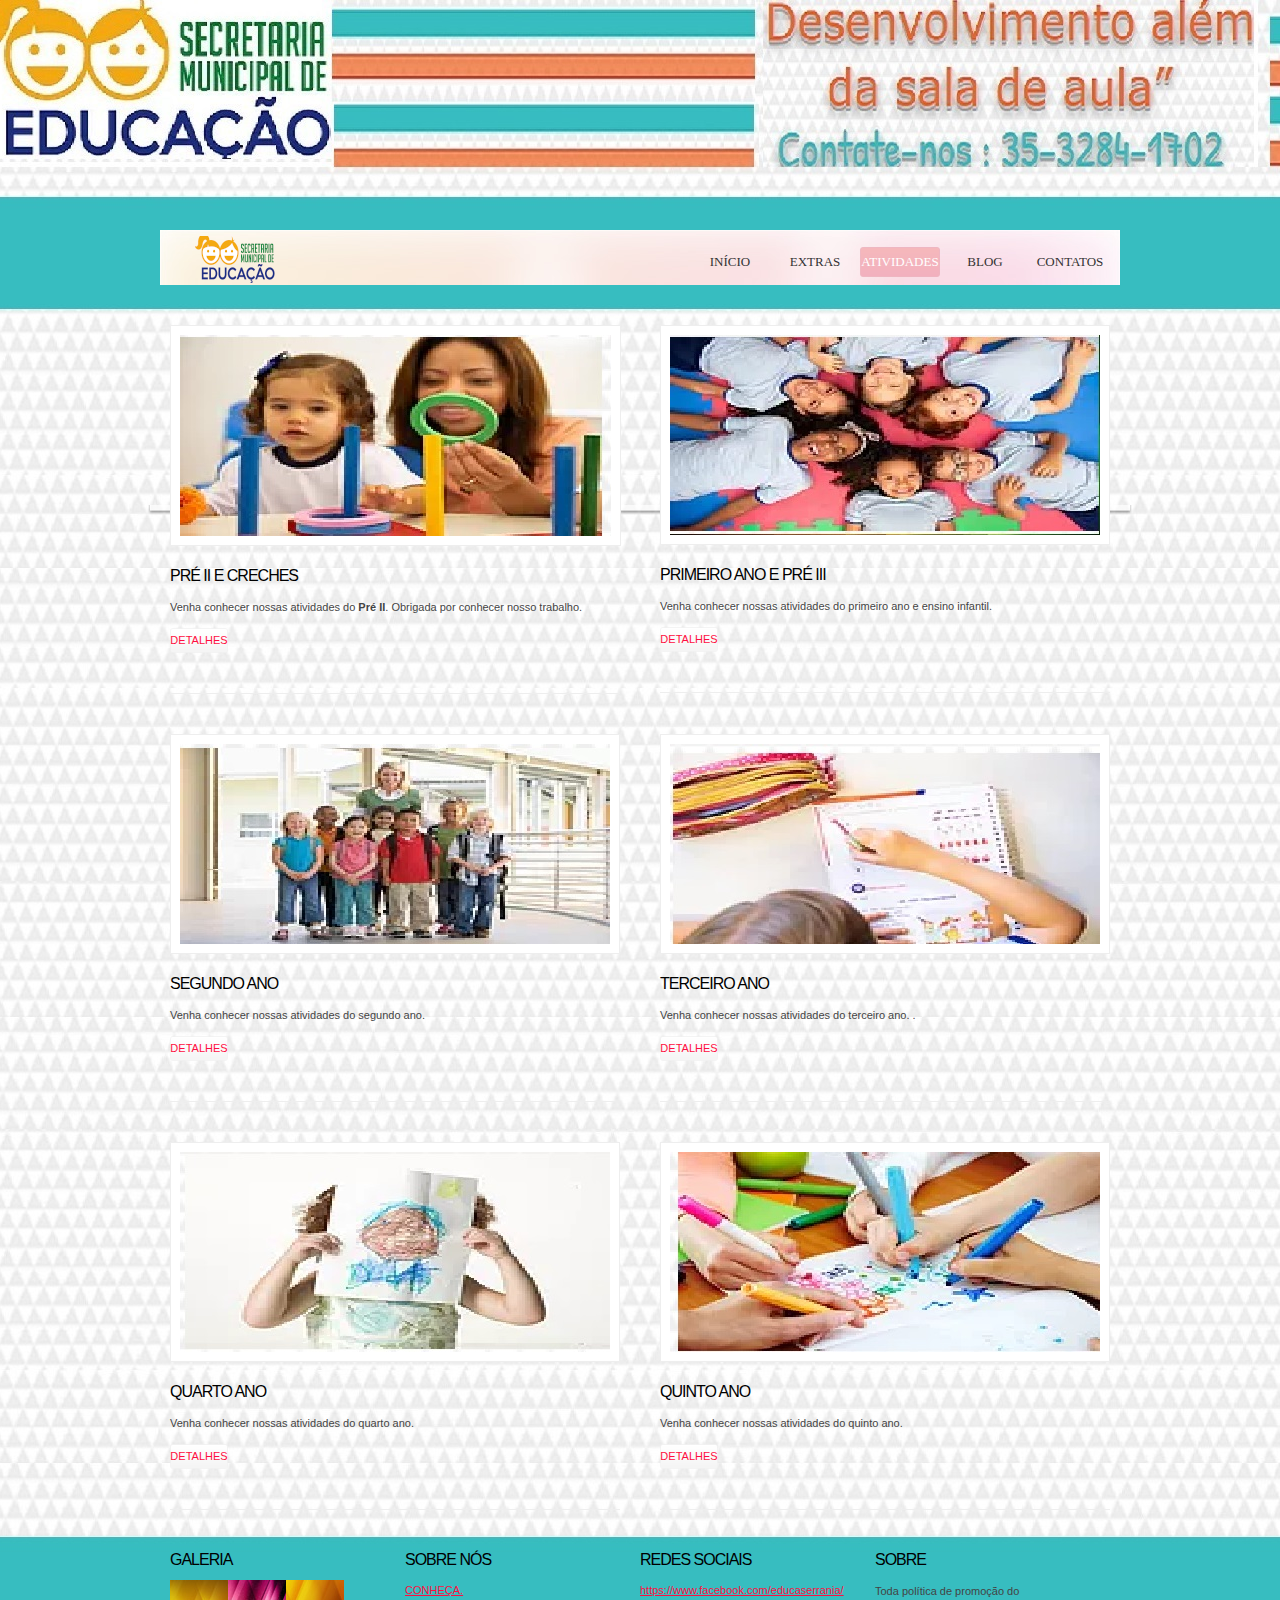
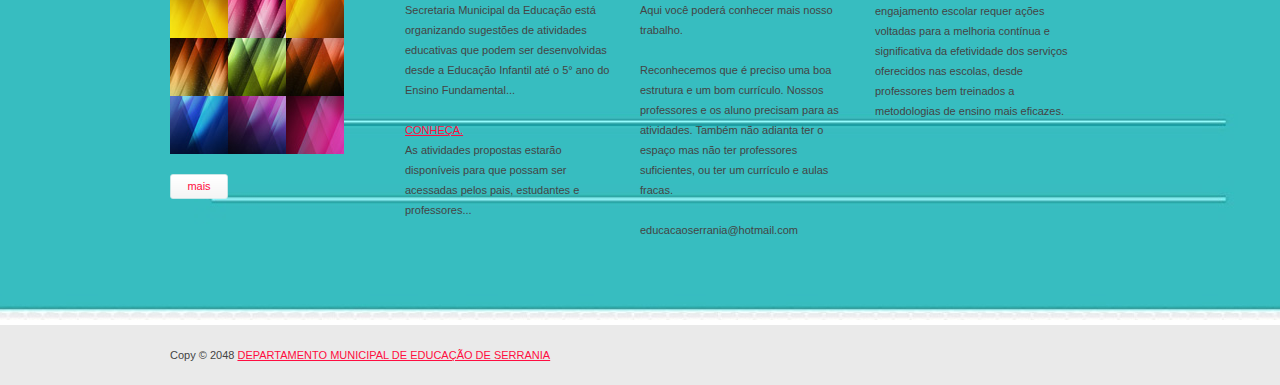
==== index.html @ b6757931 "Rename portfolio.html to index.html" ====
﻿<!DOCTYPE html PUBLIC "-//W3C//DTD XHTML 1.0 Transitional//EN" "http://www.w3.org/TR/xhtml1/DTD/xhtml1-transitional.dtd">
<html xmlns="http://www.w3.org/1999/xhtml">
<head>
<meta http-equiv="Content-Type" content="text/html; charset=utf-8" />
<title>SECRETARIA DE EDUCAÇÃO DE SERRANIA</title>
<meta name="keywords" content="" />
<meta name="description" content="" />
<!-- templatemo 353 beauty class -->
<!-- 
Beauty Class Template 
https://templatemo.com/tm-353-beauty-class 
-->
<link href="css/templatemo_style.css" rel="stylesheet" type="text/css" />

<link rel="stylesheet" type="text/css" href="css/ddsmoothmenu.css" />

<script language="javascript" type="text/javascript">
function clearText(field)
{
    if (field.defaultValue == field.value) field.value = '';
    else if (field.value == '') field.value = field.defaultValue;
}
</script>

<script type="text/javascript" src="js/jquery.min.js"></script>
<script type="text/javascript" src="js/ddsmoothmenu.js">

/***********************************************
* Smooth Navigational Menu- (c) Dynamic Drive DHTML code library (www.dynamicdrive.com)
* This notice MUST stay intact for legal use
* Visit Dynamic Drive at http://www.dynamicdrive.com/ for full source code
***********************************************/

</script>

<script type="text/javascript">

ddsmoothmenu.init({
	mainmenuid: "templatemo_menu", //menu DIV id
	orientation: 'h', //Horizontal or vertical menu: Set to "h" or "v"
	classname: 'ddsmoothmenu', //class added to menu's outer DIV
	//customtheme: ["#1c5a80", "#18374a"],
	contentsource: "markup" //"markup" or ["container_id", "path_to_menu_file"]
})

</script>

<script type="text/javascript" src="js/jquery-1-4-2.min.js"></script> 
<link rel="stylesheet" href="css/slimbox2.css" type="text/css" media="screen" /> 
<script type="text/JavaScript" src="js/slimbox2.js"></script> 

</head>
<body>

<div id="templatemo_body_wrapper">
    <div id="templatemo_wrapper"><span id="templatemo_wrapper_top"></span>
        <div id="templatemo_header">    
            <div id="site_title"><a href="#">EDUCAÇÃO</a></div>
            <div id="templatemo_menu" class="ddsmoothmenu">
                <ul>
                    <li><a href="https://educacaoserrania1.wixsite.com/meusite">INÍCIO</a></li>
                    <li><a href="about.html">EXTRAS</a>
                        <ul><li><span class="top"></span><span class="bottom"></span></li>
                            <li><a href="#submenu1"><a href="https://educacaoserrania1.wixsite.com/meusite/videoteca-educativa">VIDEOTECA</a></li>
                            <li><a href="#submenu2"><a href="https://educacaoserrania1.wixsite.com/meusite/galeria-de-fotos">REFORMAS</a></li>
                            <li><a href="#submenu3"><a href="https://educacaoserrania1.wixsite.com/meusite/copia-atividades-para-baixar-pre-ii-3">EXTRAS</a></li>
                      	</ul>
                    </li>
                    <li><a href="portfolio.html" class="selected">ATIVIDADES</a>
                        <ul><li><span class="top"></span><span class="bottom"></span></li>
                            <li><a href="#submenu1"><a href="https://educacaoserrania1.wixsite.com/meusite/copia-atividades-para-baixar">1° ANO E PRÉ III</a></li>
                            <li><a href="#submenu2"><a href="https://educacaoserrania1.wixsite.com/meusite/copia-atividades-para-baixar-pre-ii">2° E 3° ANOS</a></li>
                            <li><a href="#submenu3"><a href="https://educacaoserrania1.wixsite.com/meusite/copia-atividades-para-baixar-pre-ii-1">4° E 5° ANOS</a></li>
                            <li><a href="#submenu4"><a href="https://educacaoserrania1.wixsite.com/meusite/copia-atividades-para-baixar-pre-ii-2">PRÉ II E CRECHES</a></li>
                            <li><a href="#submenu5"><a href="https://educacaoserrania1.wixsite.com/meusite/copia-atividades-para-baixar-pre-ii-3">JARDIM</a></li>
                        </ul>
                  	</li>
                    <li><a href="https://educacaoserrania1.wixsite.com/meusite/blog">BLOG</a></li>
                    <li><a href="https://educacaoserrania1.wixsite.com/meusite/inscreva-se">CONTATOS</a></li>
                </ul>
                <br style="clear: left" />
            </div> <!-- end of templatemo_menu -->
        </div>
        
        <div id="templatemo_main">
            
        	<ul id="gallery">
                <li>
                    <a href="images/portfolio/01.jpg" rel="lightbox[portfolio]"><img src="images/portfolio/01.jpg" alt="Image 01" /></a>
                    <h4>PRÉ II E CRECHES</h4>
                    <p>Venha conhecer nossas atividades do  <strong>Pré II</strong>. Obrigada por conhecer nosso trabalho.</p>
                    <a href="https://educacaoserrania1.wixsite.com/meusite/copia-atividades-para-baixar-pre-ii-2" class="more">DETALHES<a href="#"</a></a>
                </li>
                <li class="no_margin_right">
                    <a href="images/portfolio/02.jpg" rel="lightbox[portfolio]"><img src="images/portfolio/02.jpg" alt="Image 02" /></a>
                    <h4>PRIMEIRO ANO E PRÉ III</h4>
                    <p>Venha conhecer nossas atividades do primeiro ano e ensino infantil. </p>
                    <a href="https://educacaoserrania1.wixsite.com/meusite/copia-atividades-para-baixar" class="more">DETALHES<a href="#" target="_blank"</a></a>
                </li>
                <li>
                    <a href="images/portfolio/03.jpg" rel="lightbox[portfolio]"><img src="images/portfolio/03.jpg" alt="Image 03" /></a>
                    <h4>SEGUNDO ANO</h4>
                    <p>Venha conhecer nossas atividades do segundo ano.</p>
                    <a href="https://educacaoserrania1.wixsite.com/meusite/copia-atividades-para-baixar-pre-ii" class="more">DETALHES<a href="" target="_blank"</a></a>
                </li>
                <li class="no_margin_right">
                    <a href="images/portfolio/04.jpg" rel="lightbox[portfolio]"><img src="images/portfolio/04.jpg" alt="Image 04" /></a>
                    <h4>TERCEIRO ANO</h4>
                    <p>Venha conhecer nossas atividades do terceiro ano. <a href="http://validator.w3.org/check?uri=referer" rel="nofollow"><strong></strong></a> <a href="http://jigsaw.w3.org/css-validator/check/referer" rel="nofollow"><strong></strong></a>.</p>
                    <a href="https://educacaoserrania1.wixsite.com/meusite/copia-atividades-para-baixar-pre-ii" class="more">DETALHES<a href="#" target="_blank"</a></a>
                </li>
                <li>
                    <a href="images/portfolio/05.jpg" rel="lightbox[portfolio]"><img src="images/portfolio/05.jpg" alt="Image 05" /></a>
                    <h4>QUARTO ANO</h4>
                    <p>Venha conhecer nossas atividades do quarto ano. </p>
                    <a href="https://educacaoserrania1.wixsite.com/meusite/copia-atividades-para-baixar-pre-ii-1" class="more">DETALHES<a href="#" target="_blank"</a></a>
                </li>
                <li class="no_margin_right">
                    <a href="images/portfolio/06.jpg" rel="lightbox[portfolio]"><img src="images/portfolio/06.jpg" alt="Image 06" /></a>
                    <h4>QUINTO ANO</h4>
                    <p>Venha conhecer nossas atividades do quinto ano.</p>
                    <a href="https://educacaoserrania1.wixsite.com/meusite/copia-atividades-para-baixar-pre-ii-1" class="more">DETALHES<a href="#" target="_blank"</a></a>
                </li>
            </ul>
        </div>    
        <!-- end of templatemo_menu 
        <div class="cleaner"></div>
        <div class="pagging">
            <ul>
                    <li><a href="#" target="_parent">Previous</a></li>
                    <li><a href="#" target="_parent">1</a></li>
                    <li><a href="#" target="_parent">2</a></li>
                    <li><a href="#" target="_parent">3</a></li>
                    <li><a href="#" target="_parent">4</a></li>
                    <li><a href="#" target="_parent">5</a></li>
                    <li><a href="#" target="_parent">6</a></li>
                    <li><a href="#" target="_parent">Next</a></li>
            </ul>
        </div> 
        <div class="cleaner h20"></div>
              -->
    </div>
    <div id="templatemo_bottom">
        <div class="col col14">
            <h4>GALERIA</h4>
            <ul class="footer_gallery">
                <li><a href="images/templatemo_image_03_l.jpg" rel="lightbox[portfolio]"><img src="images/templatemo_image_03.jpg" alt="Image 01" /></a></li>
                <li><a href="images/templatemo_image_04_l.jpg" rel="lightbox[portfolio]"><img src="images/templatemo_image_04.jpg" alt="Image 02" /></a></li>
                <li><a href="images/templatemo_image_05_l.jpg" rel="lightbox[portfolio]"><img src="images/templatemo_image_05.jpg" alt="Image 03" /></a></li>
                <li><a href="images/templatemo_image_06_l.jpg" rel="lightbox[portfolio]"><img src="images/templatemo_image_06.jpg" alt="Image 04" /></a></li>
                <li><a href="images/templatemo_image_07_l.jpg" rel="lightbox[portfolio]"><img src="images/templatemo_image_07.jpg" alt="Image 05" /></a></li>
                <li><a href="images/templatemo_image_08_l.jpg" rel="lightbox[portfolio]"><img src="images/templatemo_image_08.jpg" alt="Image 06" /></a></li>
                <li><a href="images/templatemo_image_09_l.jpg" rel="lightbox[portfolio]"><img src="images/templatemo_image_09.jpg" alt="Image 07" /></a></li>
                <li><a href="images/templatemo_image_10_l.jpg" rel="lightbox[portfolio]"><img src="images/templatemo_image_10.jpg" alt="Image 08" /></a></li>
                <li><a href="images/templatemo_image_11_l.jpg" rel="lightbox[portfolio]"><img src="images/templatemo_image_11.jpg" alt="Image 09" /></a></li>
            </ul>
            <div class="cleaner h20"></div>
            <a href="portfolio.html" class="more">mais</a>
        </div>
        
        <div class="col col14">
            <h4>SOBRE NÓS</h4>
            <ul class="no_bullet">
                <li>
                    <span class="header"><a href="https://educacaoserrania1.wixsite.com/meusite/nossos-programas">CONHEÇA.</a></span>
                    Secretaria Municipal da Educação está organizando sugestões de atividades educativas que podem ser desenvolvidas desde a Educação Infantil até o 5° ano do Ensino Fundamental...
                </li>
                <li>
                    <span class="header"><a href="https://educacaoserrania1.wixsite.com/meusite/nossos-programas">CONHEÇA.</a></span>
                    As atividades propostas estarão disponíveis para que possam ser acessadas pelos pais, estudantes e professores...
                </li>
            </ul>
        </div>
        
        <div class="col col14">
            <h4>REDES SOCIAIS</h4>
            <ul class="no_bullet">
                <li><a href="#"> https://www.facebook.com/educaserrania/ </a> Aqui você poderá conhecer mais nosso trabalho.</li>
                <li>Reconhecemos que é preciso uma boa estrutura e um bom currículo. Nossos professores e os aluno precisam para as atividades. <a href="#"></a>   Também não adianta ter o espaço mas não ter professores suficientes, ou ter um currículo e aulas fracas. </li>
                <li>educacaoserrania@hotmail.com <a href="#"></a></li>
            </ul>
        </div>
        
        <div class="col col14 no_margin_right">
            <h4>SOBRE</h4>
            <p>Toda política de promoção do engajamento escolar requer ações voltadas para a melhoria contínua e significativa da efetividade dos serviços oferecidos nas escolas, desde professores bem treinados a metodologias de ensino mais eficazes.</p>
        </div>
        
        <div class="cleaner"></div>
    </div>
    
    <div id="templatemo_footer_wrapper">
        <div id="templatemo_footer">
            Copy © 2048 <a href="#">DEPARTAMENTO MUNICIPAL DE EDUCAÇÃO DE SERRANIA</a>
        </div>
    </div>
</div>
</body>
</html>
---- css/templatemo_style.css ----
/* 
	Beauty Class Template 
	https://templatemo.com/tm-353-beauty-class
*/

body {
	margin: 0;
	padding: 0;
	color: #444444;
	font-family: Verdana, Arial, Helvetica, sans-serif;
	font-size: 11px;
	line-height: 20px; 
	background-color: #fff; 
	background-image: url(../images/templatemo_main_bgr.jpg);
	background-repeat: repeat-y;
	background-position: center;
}

h1, h2, h3, h4, h5, h6 {
	color:#000;
	letter-spacing:-1px;
	font-weight:400;
	padding: 0;
	margin: 0;
}

em { color: #ff0d40 }

h1 { font-size:32px; margin-bottom: 20px; }
h2 { font-size:28px; margin-bottom: 20px; }
h3 { font-size:20px; margin-bottom: 20px; }
h4 { font-size:16px; margin-bottom: 10px; font-weight:100 }
h5 { font-size:14px }
h6 { font-size:12px }
.header { display: block }

.left { float:left }
.right { float:right }

.float_l { float: left }
.float_r { float:right; margin-right:48px;}

.img_fl { float: left; margin: 3px 15px 5px 0 }
.img_fr { float: left; margin: 3px 0 5px 15px }
.img_border { background: #fff; padding: 4px; border: 1px solid #eee }

a:link, a:visited { color:#ff0d40}
a:visited { text-decoration:none }
a:hover { text-decoration:none }
a:hover,a:active { outline:none }

a.more { 
	clear: both; 
	display: block; 
	width: 58px; 
	height: 25px; 
	line-height: 25px; 
	text-align: center; 
	text-decoration: none; 
	background: url(../images/templatemo_button01.png) no-repeat; 
}

.tmo_ul_list { 
	margin: 10px 0 10px 15px; 
	padding: 0; 
	list-style: none; 
}

.tmo_ul_list li { 
	color:#666; 
	margin: 0 0 7px 0; 
	padding: 2px 0 2px 30px; 
	background: url(../images/templatemo_list.png) no-repeat scroll 0 3px;  
}

.tmo_ul_list li a { 
	color: #666; 
	font-weight: normal; 
	text-decoration: none; 
}

.tmo_ul_list li a:hover { 
	color: #666; 
}

.no_bullet { 
	margin: 0; 
	padding: 0; 
	list-style: none; 
}

.no_bullet li { 
	margin: 0 0 20px 0; 
	padding: 0; 
}

#templatemo_body_wrapper {
	padding: 50px 0 0;
	background:url(../images/templatemo_main_bg.jpg) center top no-repeat
}
#templatemo_wrapper {
	position: relative;
	margin: 0 auto;
	width: 960px;
	padding: 180px 15px;
	background:none,repeat-y center
}

#templatemo_wrapper_top {
	position: absolute;
	top: -5px;
	left: 0;
	width: 984px;
	height: 5px;
	background: none
}

#templatemo_header {
	width: 940px;
	height: 51px;
	padding: 2px 10px;
	margin-bottom: 10px;
	background: url(../images/templatemo_header_bg.jpg)
}

#templatemo_slider {
}

#templatemo_main {
	padding: 30px 10px 0
}

#templatemo_bottom {
	width: 940px;
	padding: 40px 22px 30px;
	margin: 0 auto;
	background: url(../images/templatemo_wrapper_b.png) top center no-repeat
}

#templatemo_footer_wrapper {
	clear: both;
	background: #eaeaea;
	border-top: 5px solid #fff;
	padding: 20px 0;
	width: 100%;
}

#templatemo_footer {
	width: 940px;
	padding: 0  22px;
	margin: 0 auto;
}

#site_title { 
	float: left; 
}

#site_title a { 
	display: block; 
	font-size: 12px; 
	font-family: Georgia, "Times New Roman", Times, serif; 
	width: 350px; 
	height: 54px; 
	color: #acacac; 
	text-indent: -10000px; 
	background: url(../images/templatemo_logo.png) no-repeat center left; 
}

#templatemo_menu { 
	float: right; 
	margin-top: 15px; 
}

#newsletter {
	padding: 10px;
	background: #fbe9ef;
}

#newsletter h4 { 
	margin-bottom: 5px; 
}

#newsletter p { 
	font-size: 11px; 
	margin: 0; 
	margin-bottom: 5px; 
}

#newsletter form {
	margin: 0;
	padding: 0;
	border: 4px solid #fefbfc;
}

#newsletter .txt_field {
	float: left;
	display: block;
	height: 18px;
	line-height: 18px;
	width: 160px;
	color: #333;
	font-size: 12px;
	padding: 5px;
	font-variant: normal;
	border: none;	
	background: #eed2db;
}

#newsletter .subscribe_btn {
	float: right;
	display: block;
	color: #fff;
 	height: 28px;
	width: 80px;
	font-size: 11px;
	font-weight: 700;
	line-height: 26px;
	cursor: pointer;
	border: none;
	background: #ec858f;	
}

.post {
	margin-bottom: 40px;
	padding-bottom: 40px;
	border-bottom: 1px solid #eee
}

.post h2 { 
	margin-bottom: 40px; 
}

.post_left {
	float: left;
	width: 140px;
	text-align: right
}
.post_right {
	float: right;
	width: 450px;
}

.post img { 
	background: #fff; 
	border: 1px solid #eee; 
	padding: 4px; 
}

.post .post_meta { 
	margin-bottom: 5px; 
}

.post .post_meuta span { 
	display: block; 
}

.comment_list { 
	margin: 0; 
	padding: 0; 
	list-style: none; 
}

.comment_list .comment_box { 
	padding: 20px; 
	border-bottom: 1px solid #ddd; 
}

.comment_list li { 
	margin-bottom: 20px; 
}

.comment_list li ul { 
	list-style: none; 
	background: none; 
}

.comment_list li ul li { }

.comment_list li ul li .comment_box { 
	background: #f6f3f3; 
}

.comment_content { 
	float: right; 
	width: 490px; 
}

.comment_list li ul li.depth_2 .comment_content  { 
	width: 450px; 
}

.comment_list li ul li.depth_3 .comment_box { 
	background: #fff; 
}

.comment_list li ul li.depth_3 .comment_content  { 
	width: 410px; 
}

#comment_form { margin-top: 40px }

#comment_form textarea {
	color: #666;
	background:#fff none repeat fixed 0 0;
	border: 1px solid #ccc;
	height:150px;
	padding: 5px;
	width: 360px;
	font-family: Tahoma, Geneva, sans-serif;
	font-size: 12px;
	margin-top: 5px;
}

#comment_form .form_row {
	width: 100%;
	margin-bottom: 15px;
}

#comment_form form input {
	color: #666;
	padding: 5px;
	width: 230px;
	background:#fff none repeat fixed 0 0;
	border: 1px solid #ccc;
	font-family: Tahoma, Geneva, sans-serif;
	font-size: 12px;
	margin-top: 5px;
}

#comment_form .submit_btn {
	display: block; 
	width: 70px; 
	height: 30px; 
	line-height: 30px; 
	padding: 0 8px; 
	text-align: center; 
	text-decoration: none; 
	font-weight: bold;  
	background-color: #000; 
	border: 1px solid #2f2f2f; 
	color: #fff; 
	font-size:11px; 
}

#gallery {
	margin: 0; padding: 0; list-style: none;
}

#gallery li { 
	display: block; 
	float: left; 
	width: 450px; 
	margin-right: 40px;	
	margin-bottom: 40px;
	padding-bottom: 40px;
	border-bottom: 1px solid #eee; 
}
	
#gallery li img { 
	margin-bottom: 20px; 
	border: 1px solid #eee; 
	background: #fff; 
	padding: 9px; 
}

#gallery .no_margin_right { 
	margin-right: 0; 
}

#contact_form { 
	padding: 0; 
	margin: 0; 
}

#contact_form form { 
	margin: 0; 
	padding: 0; 
}

#contact_form form p { 
	float: left; 
	margin-right: 14px; 
}

#contact_form form .input_field { 
	width: 164px; 
	padding: 5px; 
	color: #222;  
	background: #eed2db; 
	border: 4px solid #fff; 
	font-family: Tahoma, Geneva, sans-serif;
	font-size: 12px;
	margin-top: 5px;
}

#contact_form form label { 
	display: block; 
	margin-right: 12px; 
	font-size: 11px; 
}

#contact_form form textarea { 
	width: 554px; 
	height: 200px; 
	padding: 5px; 
	color: #222;
	background: #eed2db; 
	border: 4px solid #fff; 
	font-family: Tahoma, Geneva, sans-serif;
	font-size: 12px;
	margin-top: 5px;
}

#contact_form form .submit_btn { 
	padding: 5px 14px; 
	background: #e5499c; 
	border: 4px solid #ffffff;
	color: #fff; 
}

.footer_gallery { 
	margin: 0; 
	padding:0; 
	list-style: none; 
}

.footer_gallery li { 
	margin: 0; 
	padding: 0; 
	display: block; 
	float: left; 
}

.col { 
	float: left; 
	margin: 0 30px 30px 0; 
}

.half { width: 455px }
#sidebar, .col13 { width: 280px }
#content, .col23 { width: 620px }
.padding_right { padding-right: 20px }
.col14 { width: 205px }
.no_margin_right { margin-right: 0 }
.last_box { margin-bottom: 0; background: none }

.pagging { 
	margin: 0 0 20px; 
	padding: 0; 
}

.pagging ul { 
	margin: 0; 
	padding: 0; 
	list-style: none; 
}

.pagging ul li { 
	margin: 0; 
	padding: 0; 
	display: inline; 
}

.pagging ul li a { 
	float: left; 
	display: block; 
	color: #333; 
	text-decoration: none; 
	margin-right: 5px; 
	padding: 5px 10px; 
	background: #fff; 
	border: 1px solid #eee; 
}

.pagging ul li a:hover { 
	background: #f3b2bd; 
	border: 1px solid #eee; 
	color: #fff;  
}

.cleaner { 
	clear: both; 
	display: block; 
}

.h20 { height: 20px }
.h40 { height: 40px }

/*============================*/
/*=== Custom Slider Styles ===*/
/*============================*/
#slider {
	position:relative;
    width: 960px;
    height: 340px;
	background:url(../images/loading.gif) no-repeat 50% 50%;
}

#slider img {
	position:absolute;
	top:0px;
	left:0px;
	display:none;
}

#slider a {
	border:0;
	display:block;
}

.nivo-controlNav {
	position:absolute;
	right: -17px;
	bottom: 10px;
	width: 98px;
	height: 17px;
	padding: 9px 20px;
	z-index: 1000;
	background: url(../images/templatemo_slider_nbg.png)
}

.nivo-controlNav a {
	display:block;
	width:10px;
	height:10px;
	background: url(../images/bullets.png) no-repeat;
	text-indent:-9999px;
	border:0;
	margin-right: 8px;
	float:left;
}

.nivo-controlNav a.active {
	background-position:0 -10px;
}

.nivo-directionNav a {
	display:block;
	width:30px;
	height:30px;
	background:url(../images/arrows.png) no-repeat;
	text-indent:-9999px;
	border:0;
}

a.nivo-nextNav {
	background-position:-30px 0;
	right:15px;
}

a.nivo-prevNav {
	left:15px;
}

.nivo-caption {
    text-shadow:none;
	padding: 15px 0;
    font-family: Helvetica, Arial, sans-serif;
}
.nivo-caption a { 
    color:#efe9d1;
    text-decoration:underline;
}
---- css/ddsmoothmenu.css ----
.ddsmoothmenu{
}

.ddsmoothmenu ul{
	z-index: 100;
	margin: 0;
	padding: 0;
	list-style-type: none;
}

/*Top level list items*/
.ddsmoothmenu ul li{
	position: relative;
	display: inline;
	float: left;
}

/*Top level menu link items style*/
.ddsmoothmenu ul li a {
	display: block;
	height: 30px;
	width: 80px;
	margin-left: 5px;
	line-height: 30px;
	font-size: 13px;
	font-family: Georgia, "Times New Roman", Times, serif;
	color: #333;	
	text-align: center;
	text-decoration: none;
	font-weight: 400;
	outline: none;
}

* html .ddsmoothmenu ul li a{ /*IE6 hack to get sub menu links to behave correctly*/
display: inline-block;
}

.ddsmoothmenu ul li a.selected, .ddsmoothmenu ul li a:hover { /*CSS class that's dynamically added to the currently active menu items' LI A element*/
	color: #fff;
	background: url(../images/templatemo_menu_hover.png)
}

/*1st sub level menu*/
.ddsmoothmenu ul li ul {
	position: absolute;
	width: 178px;
	padding: 0 2px;	
	margin: 10px 0 0 5px;
	display: none; /*collapse all sub menus to begin with*/
	visibility: hidden;
	background: url(../images/templatemo_smm.png) repeat-y;
}
.ddsmoothmenu ul li ul span {
	position: absolute;
	width: 182px;
	height: 5px;
}
.ddsmoothmenu ul li ul span.top {
	top: -5px;
	left: 0;
	background: url(../images/templatemo_smt.png)
}
.ddsmoothmenu ul li ul span.bottom {
	bottom: -5px;
	left: 0;
	background: url(../images/templatemo_smb.png)
}

/*Sub level menu list items (undo style from Top level List Items)*/
.ddsmoothmenu ul li ul li{
display: list-item;
float: none;
}

/*All subsequent sub menu levels vertical offset after 1st level sub menu */
.ddsmoothmenu ul li ul li ul{
top: 0;
}

/* Sub level menu links style */
.ddsmoothmenu ul li ul li a{
	font-weight: 500;
	width: 138px; /*width of sub menus*/
	height: 35px;
	padding: 0 20px;
	margin: 0;
	line-height: 35px;
	font-size: 12px;
	text-align: left;
	background: none;
	color: #666;
}

.ddsmoothmenu ul li ul li .last {
	border-bottom: none;
}

.ddsmoothmenu ul li ul li a.selected, .ddsmoothmenu ul li ul li a:hover {
	color: #333;
	background: url(../images/templatemo_smhover.png) no-repeat
}

/* Holly Hack for IE \*/
* html .ddsmoothmenu{height: 1%;} /*Holly Hack for IE7 and below*/


/* ######### CSS classes applied to down and right arrow images  ######### */

.downarrowclass{
position: absolute;
top: 12px;
right: 7px;
}

.rightarrowclass{
position: absolute;
top: 6px;
right: 5px;
}

/* ######### CSS for shadow added to sub menus  ######### */

.ddshadow{
position: absolute;
left: 0;
top: 0;
width: 0;
height: 0;
}

.toplevelshadow{ /*shadow opacity. Doesn't work in IE*/
opacity: 0.5;
}

/* menu */
---- css/slimbox2.css ----
/* SLIMBOX */

#lbOverlay {
	position: fixed;
	z-index: 9999;
	left: 0;
	top: 0;
	width: 100%;
	height: 100%;
	background-color: #000;
	cursor: pointer;
}

#lbCenter, #lbBottomContainer {
	position: absolute;
	z-index: 9999;
	overflow: hidden;
	background-color: #fff;
}

.lbLoading {
	background: #fff url(../images/loading.gif) no-repeat center;
}

#lbImage {
	position: absolute;
	left: 0;
	top: 0;
	border: 10px solid #fff;
	background-repeat: no-repeat;
}

#lbPrevLink, #lbNextLink {
	display: block;
	position: absolute;
	top: 0;
	width: 50%;
	outline: none;
}

#lbPrevLink {
	left: 0;
}

#lbPrevLink:hover {
	background: transparent url(../images/prevlabel.gif) no-repeat 0 15%;
}

#lbNextLink {
	right: 0;
}

#lbNextLink:hover {
	background: transparent url(../images/nextlabel.gif) no-repeat 100% 15%;
}

#lbBottom {
	font-family: Verdana, Arial, Geneva, Helvetica, sans-serif;
	font-size: 10px;
	color: #666;
	line-height: 1.4em;
	text-align: left;
	border: 10px solid #fff;
	border-top-style: none;
}

#lbCloseLink {
	display: block;
	float: right;
	width: 66px;
	height: 22px;
	background: transparent url(../images/closelabel.gif) no-repeat center;
	margin: 5px 0;
	outline: none;
}

#lbCaption, #lbNumber {
	margin-right: 71px;
}

#lbCaption {
	font-weight: bold;
}
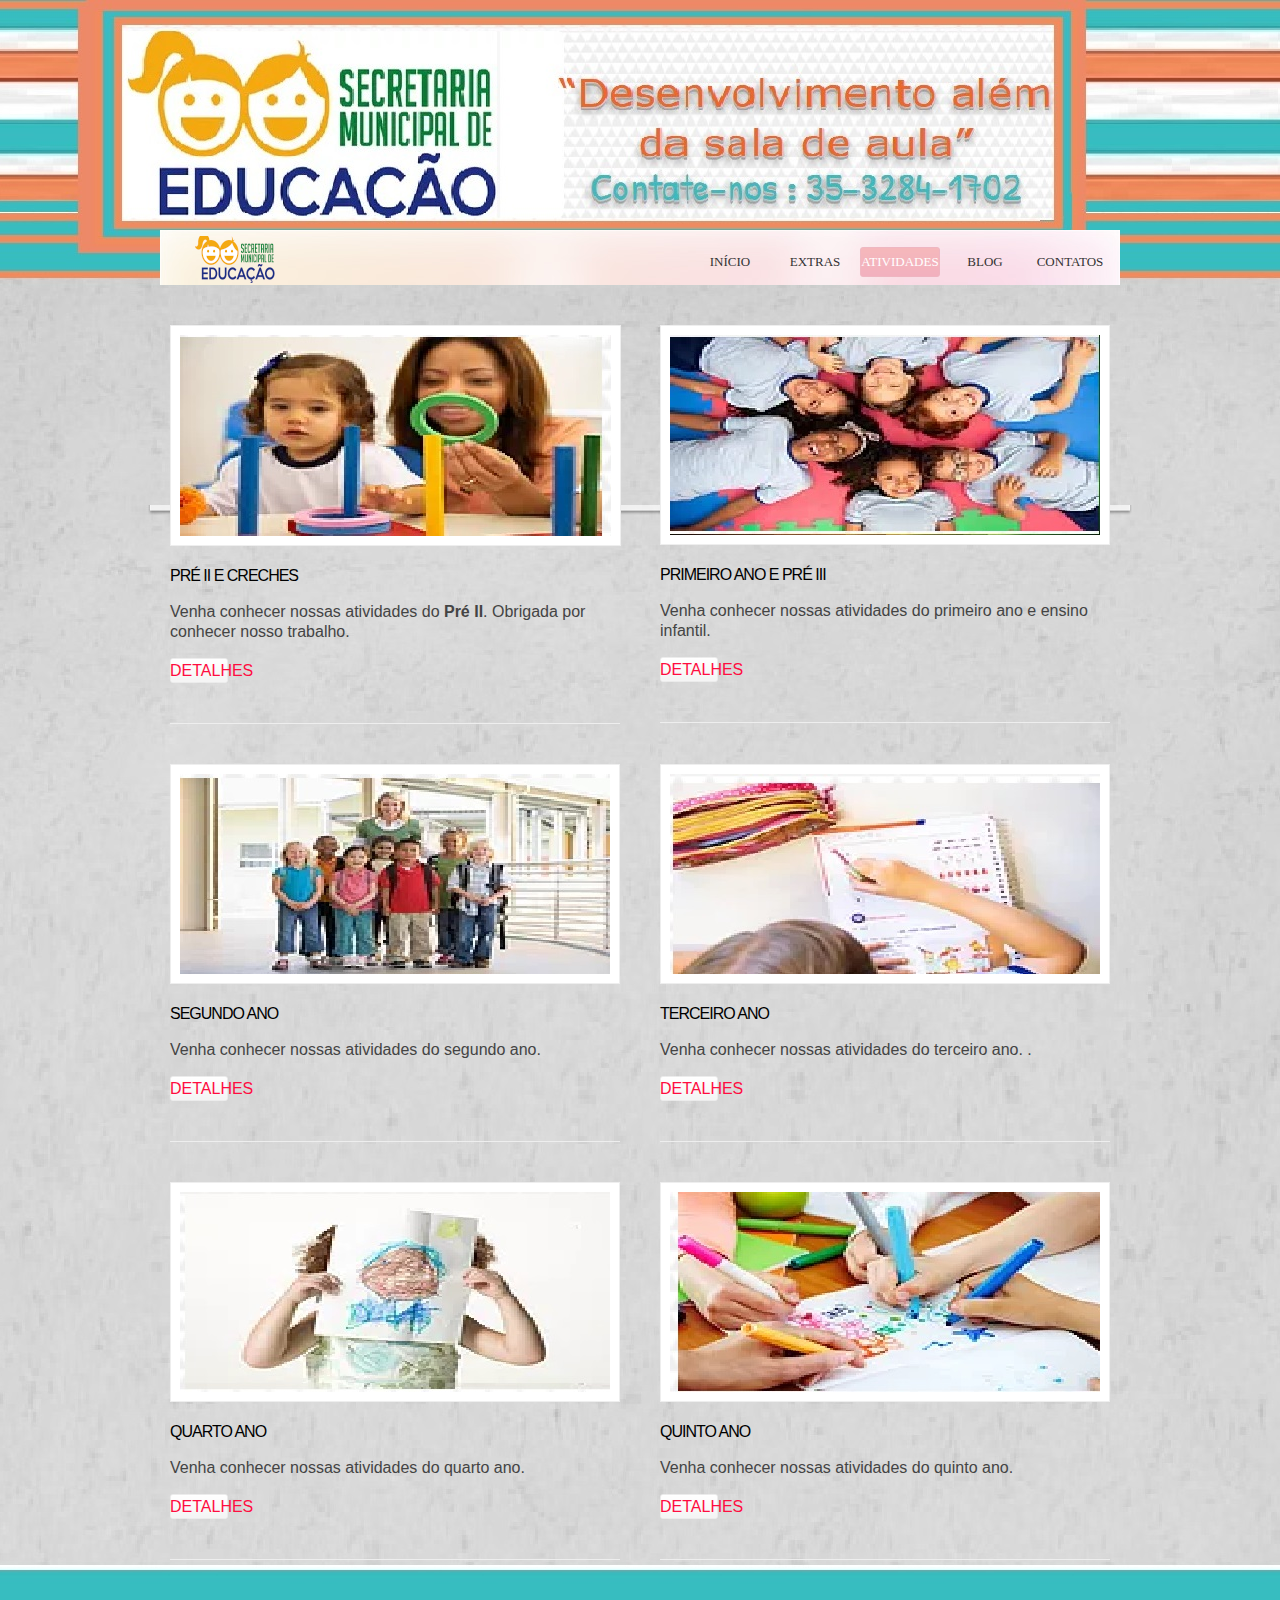
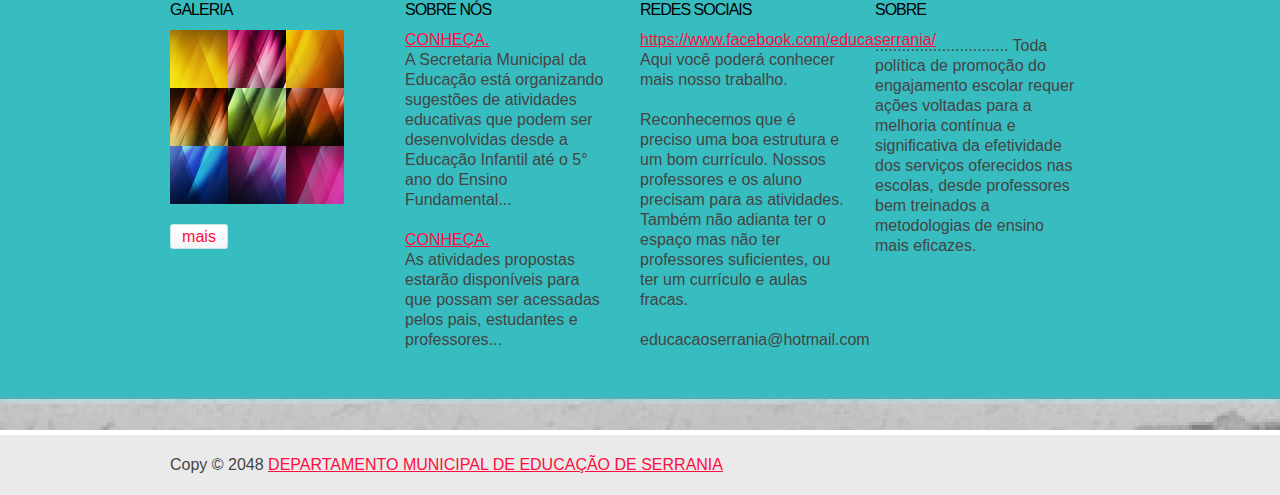
==== commit b72f5cd5: "Add files via upload" ====
--- a/index.html
+++ b/index.html
@@ -163,7 +163,7 @@
             <ul class="no_bullet">
                 <li>
                     <span class="header"><a href="https://educacaoserrania1.wixsite.com/meusite/nossos-programas">CONHEÇA.</a></span>
-                    Secretaria Municipal da Educação está organizando sugestões de atividades educativas que podem ser desenvolvidas desde a Educação Infantil até o 5° ano do Ensino Fundamental...
+                    A Secretaria Municipal da Educação está organizando sugestões de atividades educativas que podem ser desenvolvidas desde a Educação Infantil até o 5° ano do Ensino Fundamental...
                 </li>
                 <li>
                     <span class="header"><a href="https://educacaoserrania1.wixsite.com/meusite/nossos-programas">CONHEÇA.</a></span>
@@ -183,7 +183,9 @@
         
         <div class="col col14 no_margin_right">
             <h4>SOBRE</h4>
-            <p>Toda política de promoção do engajamento escolar requer ações voltadas para a melhoria contínua e significativa da efetividade dos serviços oferecidos nas escolas, desde professores bem treinados a metodologias de ensino mais eficazes.</p>
+            <p>
+              ..............................
+Toda política de promoção do engajamento escolar requer ações voltadas para a melhoria contínua e significativa da efetividade dos serviços oferecidos nas escolas, desde professores bem treinados a metodologias de ensino mais eficazes.</p>
         </div>
         
         <div class="cleaner"></div>
@@ -196,4 +198,4 @@
     </div>
 </div>
 </body>
-</html>
+</html>--- a/css/templatemo_style.css
+++ b/css/templatemo_style.css
@@ -9,7 +9,7 @@
 	padding: 0;
 	color: #444444;
 	font-family: Verdana, Arial, Helvetica, sans-serif;
-	font-size: 11px;
+	font-size: 16px;
 	line-height: 20px; 
 	background-color: #fff; 
 	background-image: url(../images/templatemo_main_bgr.jpg);
@@ -20,7 +20,7 @@
 h1, h2, h3, h4, h5, h6 {
 	color:#000;
 	letter-spacing:-1px;
-	font-weight:400;
+	font-weight:800;
 	padding: 0;
 	margin: 0;
 }
@@ -262,7 +262,7 @@
 }
 
 .comment_list .comment_box { 
-	padding: 20px; 
+	padding: 50px; 
 	border-bottom: 1px solid #ddd; 
 }
 
@@ -413,7 +413,7 @@
 }
 
 #contact_form form .submit_btn { 
-	padding: 5px 14px; 
+	padding: 5px 20px; 
 	background: #e5499c; 
 	border: 4px solid #ffffff;
 	color: #fff; 
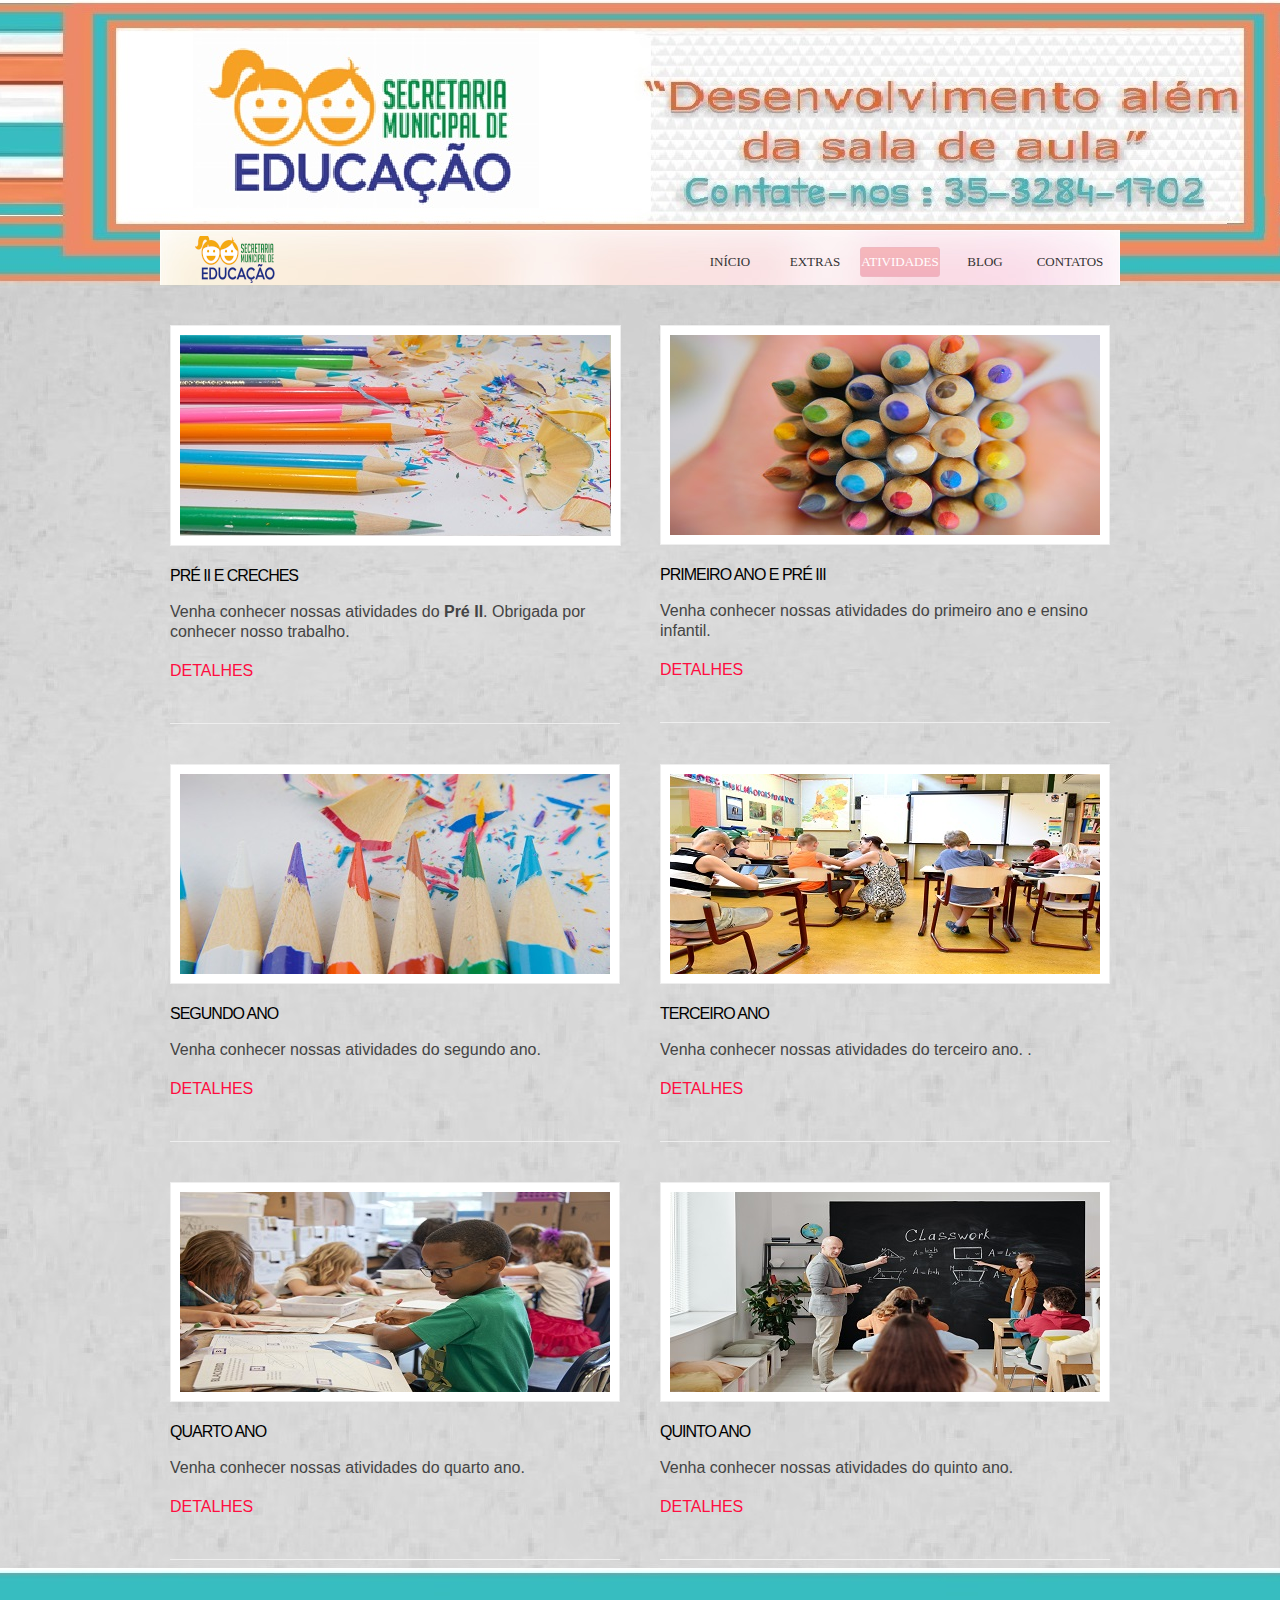
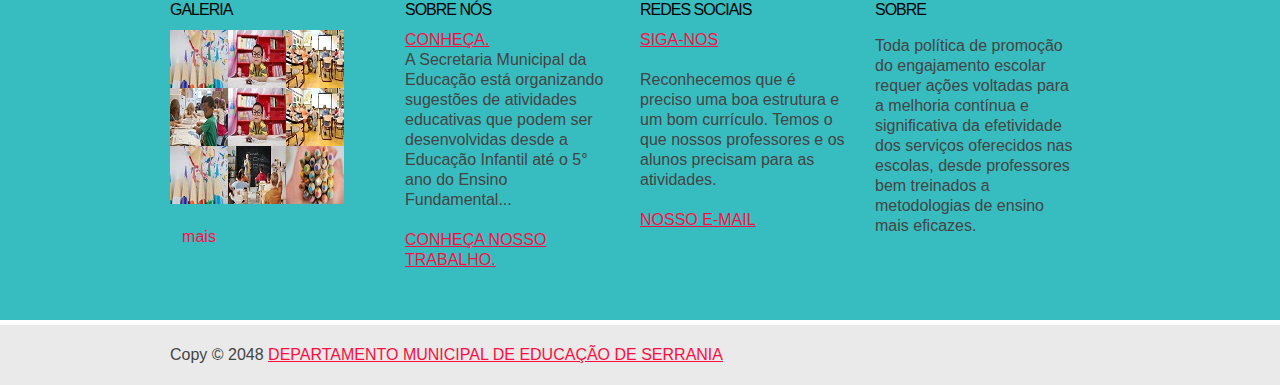
==== commit 5289115c: "Add files via upload" ====
--- a/index.html
+++ b/index.html
@@ -166,8 +166,8 @@
                     A Secretaria Municipal da Educação está organizando sugestões de atividades educativas que podem ser desenvolvidas desde a Educação Infantil até o 5° ano do Ensino Fundamental...
                 </li>
                 <li>
-                    <span class="header"><a href="https://educacaoserrania1.wixsite.com/meusite/nossos-programas">CONHEÇA.</a></span>
-                    As atividades propostas estarão disponíveis para que possam ser acessadas pelos pais, estudantes e professores...
+                    <span class="header"><a href="https://educacaoserrania1.wixsite.com/meusite/nossos-programas">CONHEÇA NOSSO TRABALHO.</a></span>
+                    
                 </li>
             </ul>
         </div>
@@ -175,17 +175,15 @@
         <div class="col col14">
             <h4>REDES SOCIAIS</h4>
             <ul class="no_bullet">
-                <li><a href="#"> https://www.facebook.com/educaserrania/ </a> Aqui você poderá conhecer mais nosso trabalho.</li>
-                <li>Reconhecemos que é preciso uma boa estrutura e um bom currículo. Nossos professores e os aluno precisam para as atividades. <a href="#"></a>   Também não adianta ter o espaço mas não ter professores suficientes, ou ter um currículo e aulas fracas. </li>
-                <li>educacaoserrania@hotmail.com <a href="#"></a></li>
+                <li><a href="https://www.facebook.com/educaserrania/">  SIGA-NOS</a></li>
+                <li>Reconhecemos que é preciso uma boa estrutura e um bom currículo. Temos o que nossos professores e os alunos precisam para as atividades. <a href="#"></a></li>
+                <li> <a href="educacaoserrania@hotmail.com ">NOSSO E-MAIL</a></li>
             </ul>
         </div>
         
         <div class="col col14 no_margin_right">
             <h4>SOBRE</h4>
-            <p>
-              ..............................
-Toda política de promoção do engajamento escolar requer ações voltadas para a melhoria contínua e significativa da efetividade dos serviços oferecidos nas escolas, desde professores bem treinados a metodologias de ensino mais eficazes.</p>
+            <p>Toda política de promoção do engajamento escolar requer ações voltadas para a melhoria contínua e significativa da efetividade dos serviços oferecidos nas escolas, desde professores bem treinados a metodologias de ensino mais eficazes.</p>
         </div>
         
         <div class="cleaner"></div>
--- a/css/templatemo_style.css
+++ b/css/templatemo_style.css
@@ -58,7 +58,7 @@
 	line-height: 25px; 
 	text-align: center; 
 	text-decoration: none; 
-	background: url(../images/templatemo_button01.png) no-repeat; 
+	 
 }
 
 .tmo_ul_list { 
@@ -133,9 +133,9 @@
 
 #templatemo_bottom {
 	width: 940px;
-	padding: 40px 22px 30px;
+	
 	margin: 0 auto;
-	background: url(../images/templatemo_wrapper_b.png) top center no-repeat
+	
 }
 
 #templatemo_footer_wrapper {
@@ -291,7 +291,7 @@
 }
 
 .comment_list li ul li.depth_3 .comment_box { 
-	background: #fff; 
+	background:#fff; 
 }
 
 .comment_list li ul li.depth_3 .comment_content  { 
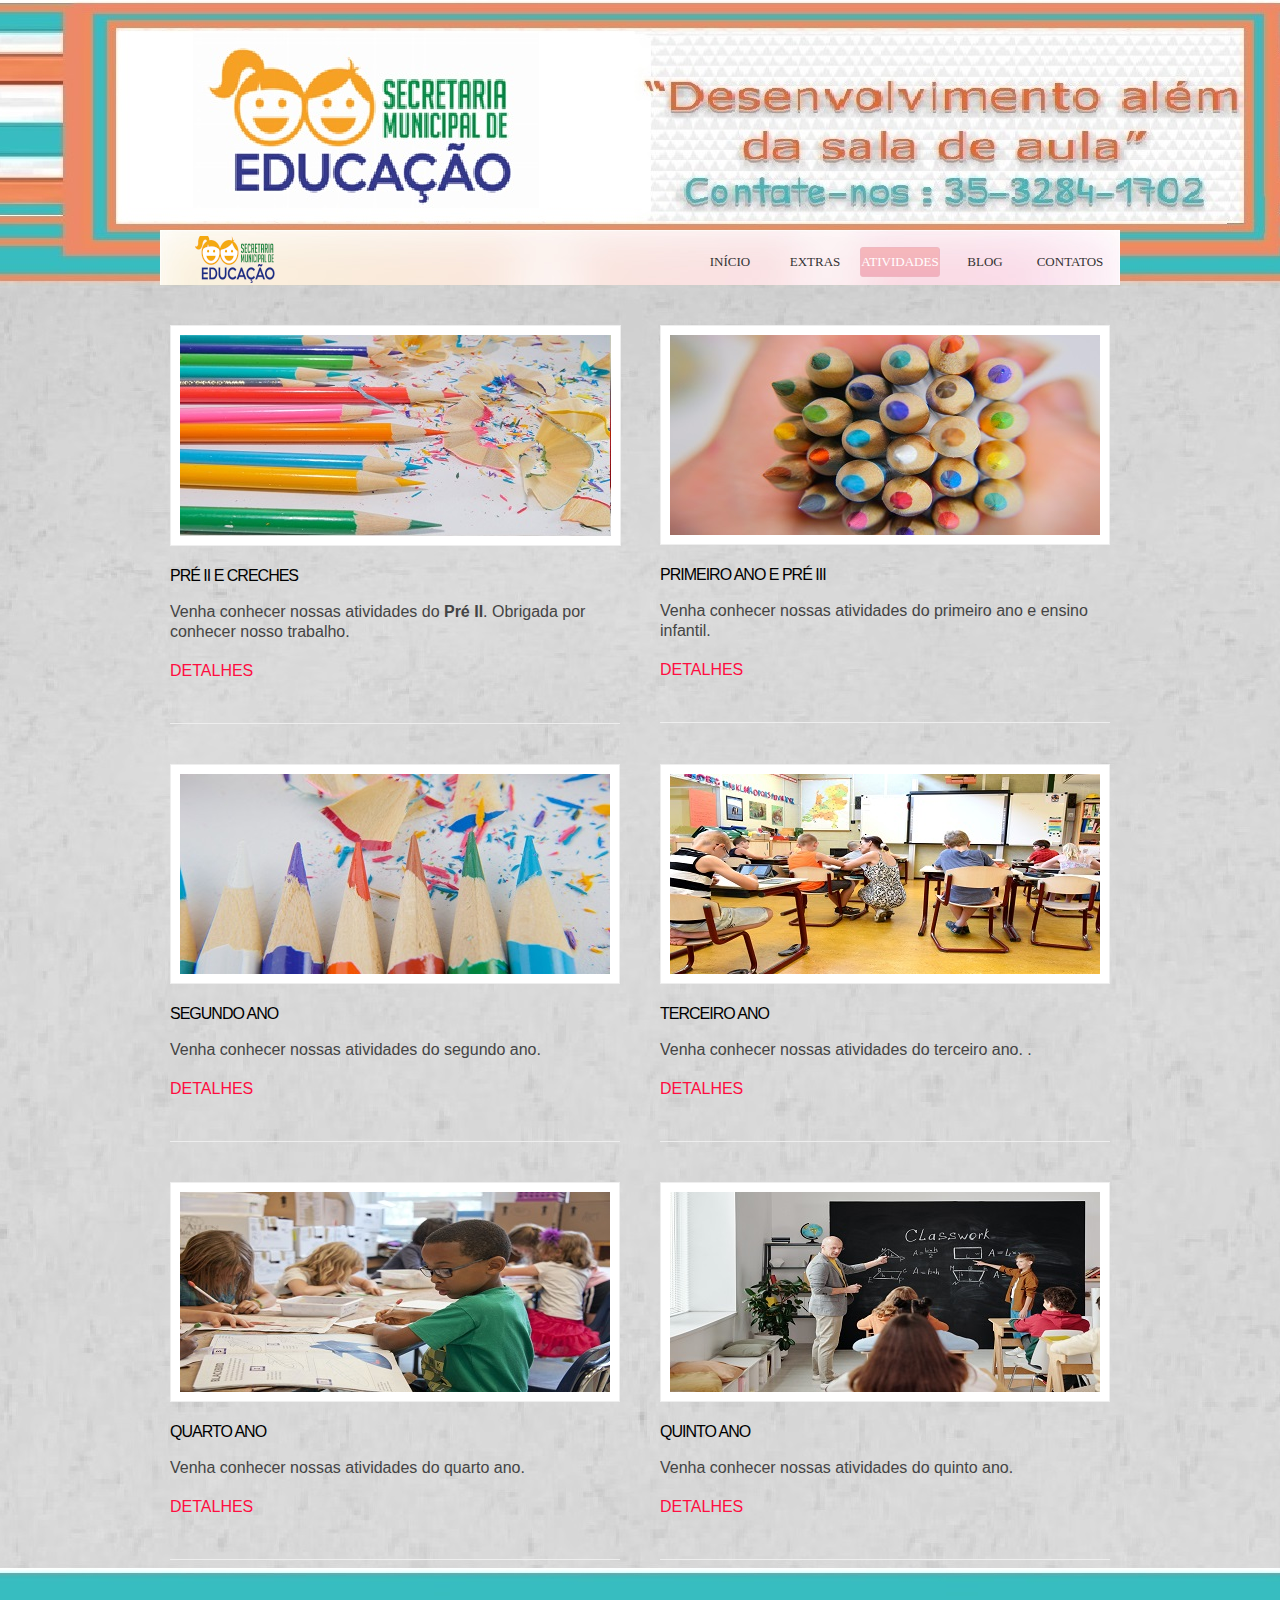
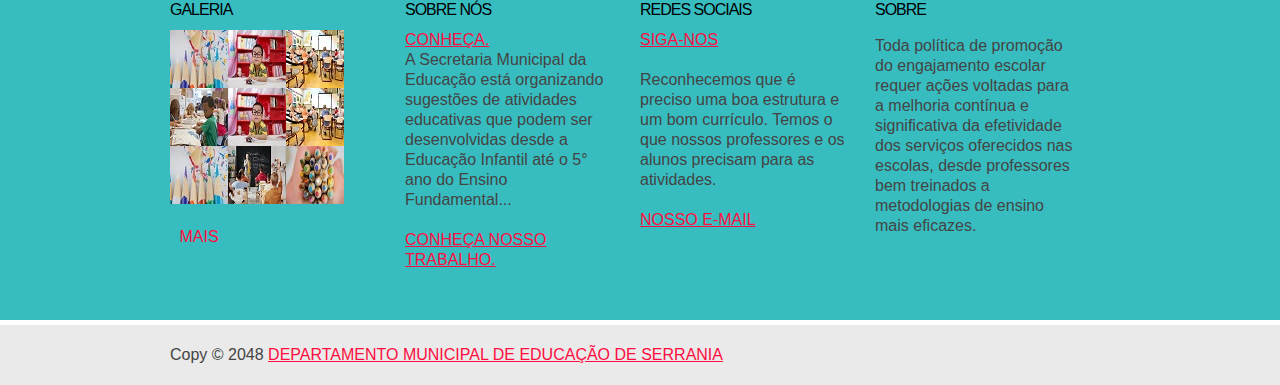
==== commit 0f061726: "Add files via upload" ====
--- a/index.html
+++ b/index.html
@@ -59,14 +59,14 @@
             <div id="templatemo_menu" class="ddsmoothmenu">
                 <ul>
                     <li><a href="https://educacaoserrania1.wixsite.com/meusite">INÍCIO</a></li>
-                    <li><a href="about.html">EXTRAS</a>
+                    <li><a href="https://educacaoserrania1.wixsite.com/meusite">EXTRAS</a>
                         <ul><li><span class="top"></span><span class="bottom"></span></li>
                             <li><a href="#submenu1"><a href="https://educacaoserrania1.wixsite.com/meusite/videoteca-educativa">VIDEOTECA</a></li>
                             <li><a href="#submenu2"><a href="https://educacaoserrania1.wixsite.com/meusite/galeria-de-fotos">REFORMAS</a></li>
                             <li><a href="#submenu3"><a href="https://educacaoserrania1.wixsite.com/meusite/copia-atividades-para-baixar-pre-ii-3">EXTRAS</a></li>
                       	</ul>
                     </li>
-                    <li><a href="portfolio.html" class="selected">ATIVIDADES</a>
+                    <li><a href="https://educacaoserrania1.wixsite.com/meusite" class="selected">ATIVIDADES</a>
                         <ul><li><span class="top"></span><span class="bottom"></span></li>
                             <li><a href="#submenu1"><a href="https://educacaoserrania1.wixsite.com/meusite/copia-atividades-para-baixar">1° ANO E PRÉ III</a></li>
                             <li><a href="#submenu2"><a href="https://educacaoserrania1.wixsite.com/meusite/copia-atividades-para-baixar-pre-ii">2° E 3° ANOS</a></li>
@@ -155,7 +155,7 @@
                 <li><a href="images/templatemo_image_11_l.jpg" rel="lightbox[portfolio]"><img src="images/templatemo_image_11.jpg" alt="Image 09" /></a></li>
             </ul>
             <div class="cleaner h20"></div>
-            <a href="portfolio.html" class="more">mais</a>
+            <a href="https://educacaoserrania1.wixsite.com/meusite" class="more">MAIS</a>
         </div>
         
         <div class="col col14">
